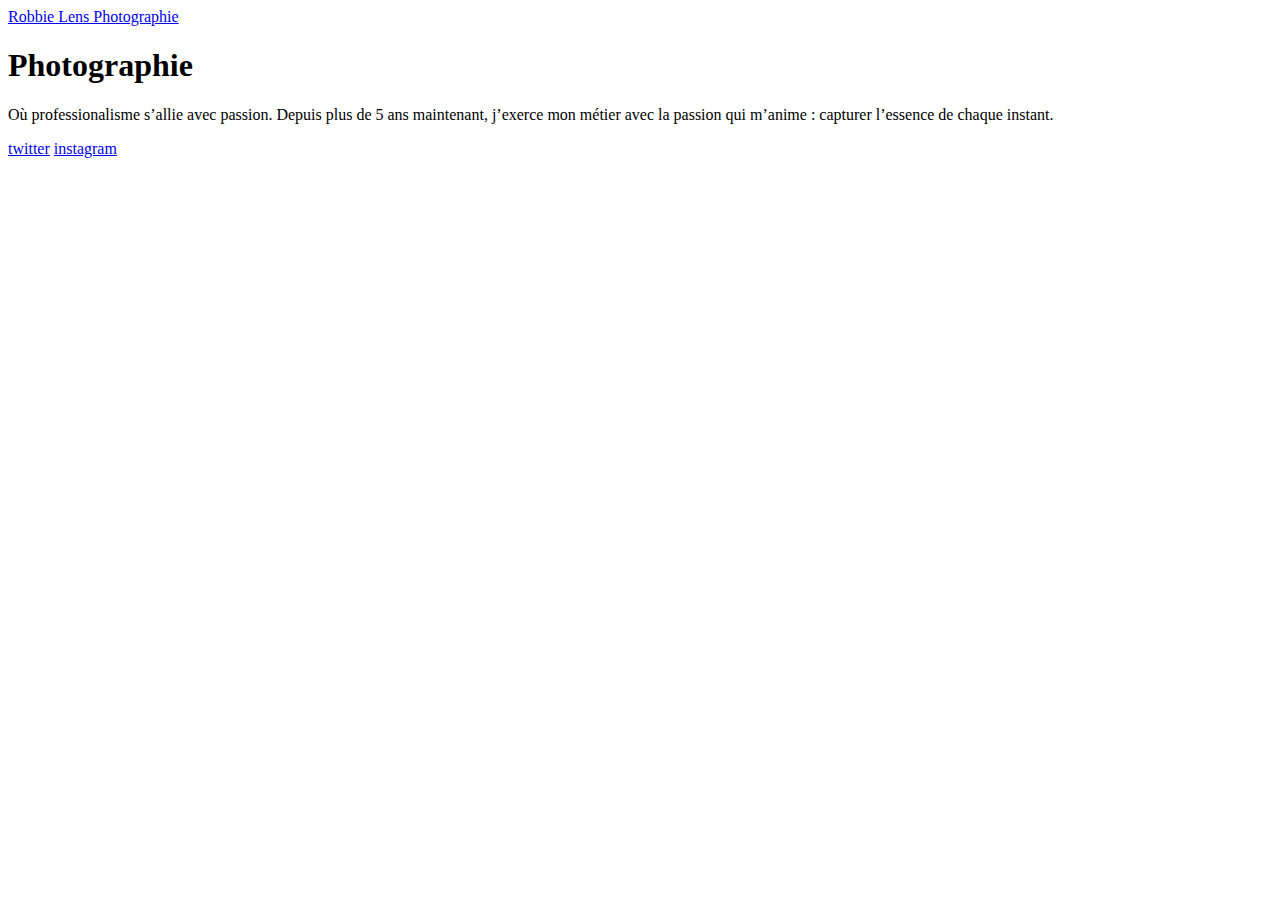
==== index.html @ 7b6b4052 "Ajout des fichier" ====
<!DOCTYPE html>
<html lang="en">
<head>
    <meta charset="UTF-8">
    <meta name="viewport" content="width=device-width, initial-scale=1.0">
    <title>Accueil-Robbie Lens Photographie</title>
</head>
<body>

    <!-- exercice du soir-->
    <a href="dossier-demo/a-propos.html" target="_blank"> Robbie Lens Photographie</a>
    <h1> Photographie</h1>
    <p>
        Où professionalisme s’allie avec passion. Depuis plus de 5 ans maintenant, j’exerce mon métier avec la passion qui m’anime : capturer l’essence de chaque instant.
    </p>

    <a href="https://twitter.com" target="_blank">twitter</a>
    <a href="https://instagram.com" target="_blank">instagram</a>
   
    
</body>
</html>
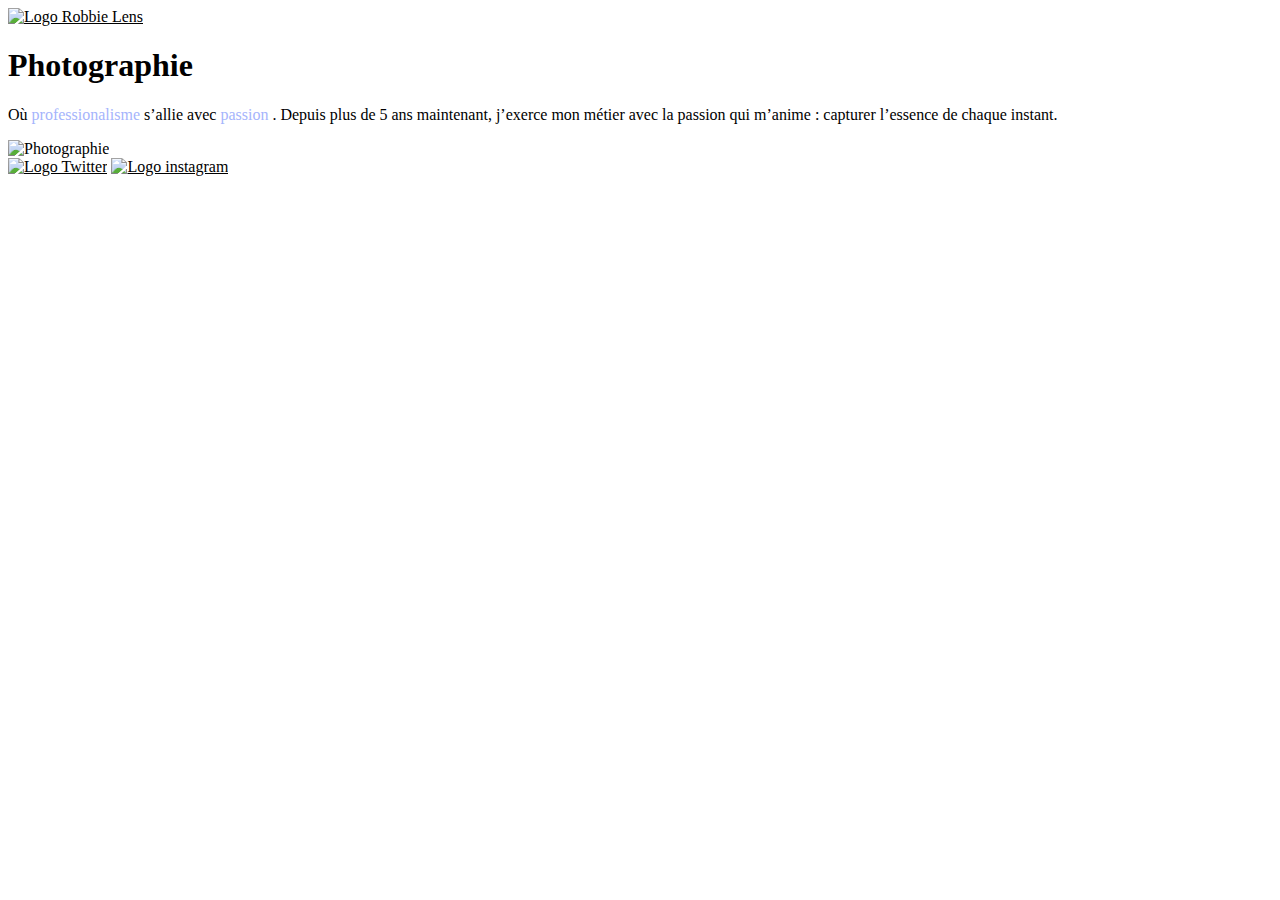
==== commit 1b9ed8ef: "ajout des premier éléments css" ====
--- a/index.html
+++ b/index.html
@@ -3,20 +3,28 @@
 <head>
     <meta charset="UTF-8">
     <meta name="viewport" content="width=device-width, initial-scale=1.0">
+    <link href="style.css" rel="stylesheet" >
     <title>Accueil-Robbie Lens Photographie</title>
 </head>
 <body>
 
     <!-- exercice du soir-->
-    <a href="dossier-demo/a-propos.html" target="_blank"> Robbie Lens Photographie</a>
+    <div>
+    <a href="dossier-demo/a-propos.html" target="_blank"><img src="pictures/logo.png" alt="Logo Robbie Lens" title="A propos de Robbie Lens"></a>
+    </div>
+    
     <h1> Photographie</h1>
     <p>
-        Où professionalisme s’allie avec passion. Depuis plus de 5 ans maintenant, j’exerce mon métier avec la passion qui m’anime : capturer l’essence de chaque instant.
+        Où <span class="important"> professionalisme </span> s’allie avec <span class="important"> passion </span>. Depuis plus de 5 ans maintenant, j’exerce mon métier avec la passion qui m’anime : capturer l’essence de chaque instant.
     </p>
-
-    <a href="https://twitter.com" target="_blank">twitter</a>
-    <a href="https://instagram.com" target="_blank">instagram</a>
+    <img src="pictures/robbie-lens.png" alt=" Photographie">
    
+    <div>
+   
+        <a href="https://twitter.com" target="_blank"><img src="pictures/twitter.png" alt="Logo Twitter" title="Rejoignez-nous sur Twitter"></a>
+         <a href="https://instagram.com" target="_blank"><img src="pictures/instagram.png" alt="Logo instagram" title="Rejoignez-nous sur instagram"></a>
+    
+    </div>
     
 </body>
 </html>--- a/style.css
+++ b/style.css
@@ -0,0 +1,8 @@
+a {
+    color:black
+}
+
+.important 
+{
+    color: #a5b4fc
+}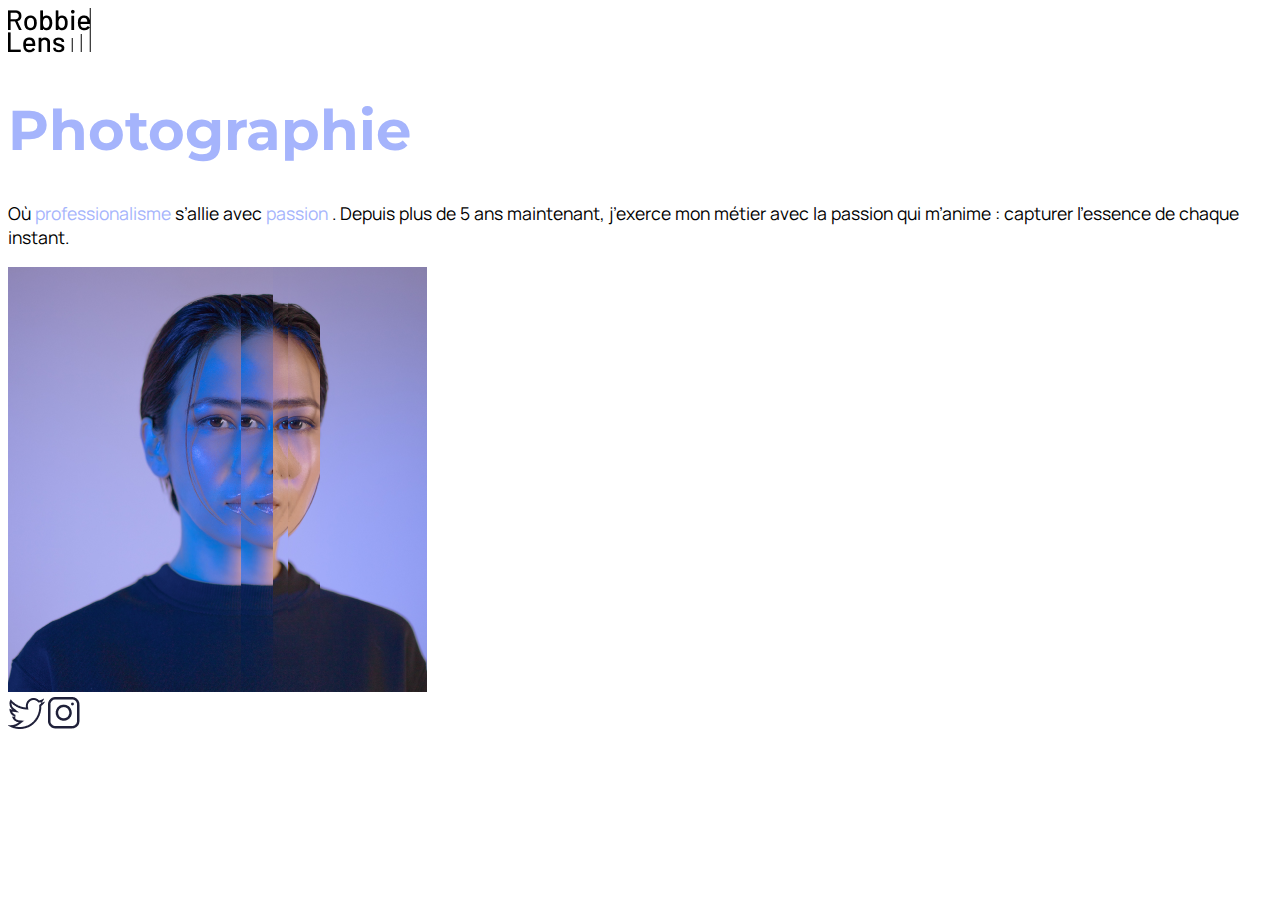
==== commit 3cb2c3c8: "Ajout mise en page CSS" ====
--- a/index.html
+++ b/index.html
@@ -4,6 +4,12 @@
     <meta charset="UTF-8">
     <meta name="viewport" content="width=device-width, initial-scale=1.0">
     <link href="style.css" rel="stylesheet" >
+    <link rel="preconnect" href="https://fonts.googleapis.com">
+    <link rel="preconnect" href="https://fonts.gstatic.com" crossorigin>
+    <link href="https://fonts.googleapis.com/css2?family=Montserrat:ital,wght@0,100..900;1,100..900&display=swap" rel="stylesheet">
+    <link rel="preconnect" href="https://fonts.googleapis.com">
+    <link rel="preconnect" href="https://fonts.gstatic.com" crossorigin>
+    <link href="https://fonts.googleapis.com/css2?family=Manrope:wght@200..800&family=Montserrat:ital,wght@0,100..900;1,100..900&display=swap" rel="stylesheet">
     <title>Accueil-Robbie Lens Photographie</title>
 </head>
 <body>
@@ -15,7 +21,7 @@
     
     <h1> Photographie</h1>
     <p>
-        Où <span class="important"> professionalisme </span> s’allie avec <span class="important"> passion </span>. Depuis plus de 5 ans maintenant, j’exerce mon métier avec la passion qui m’anime : capturer l’essence de chaque instant.
+        Où <em class="important"> professionalisme </em> s’allie avec <em class="important"> passion </em>. Depuis plus de 5 ans maintenant, j’exerce mon métier avec la passion qui m’anime : capturer l’essence de chaque instant.
     </p>
     <img src="pictures/robbie-lens.png" alt=" Photographie">
    
--- a/style.css
+++ b/style.css
@@ -1,8 +1,44 @@
-a {
+body{
+    font-family:"Manrope",sans-serif;
+}
+
+a 
+{
     color:black
 }
 
 .important 
 {
     color: #a5b4fc
+}
+
+h1 
+{
+    font-size: 3.5em;
+    color: #a5b4fc;
+    font-family:"Montserrat", sans-serif;
+}
+
+p
+{
+    font-size: 1.1em;
+    font-family: "Manrope", sans-serif;
+}
+
+ul
+{
+    font-size: 1em;
+    font-family: "Manrope", sans-serif;
+}
+
+a
+{
+    text-decoration: none;
+    font-size: 1em;
+    font-family:"Manrope", sans-serif;
+}
+
+em
+{
+    font-style: normal;
 }